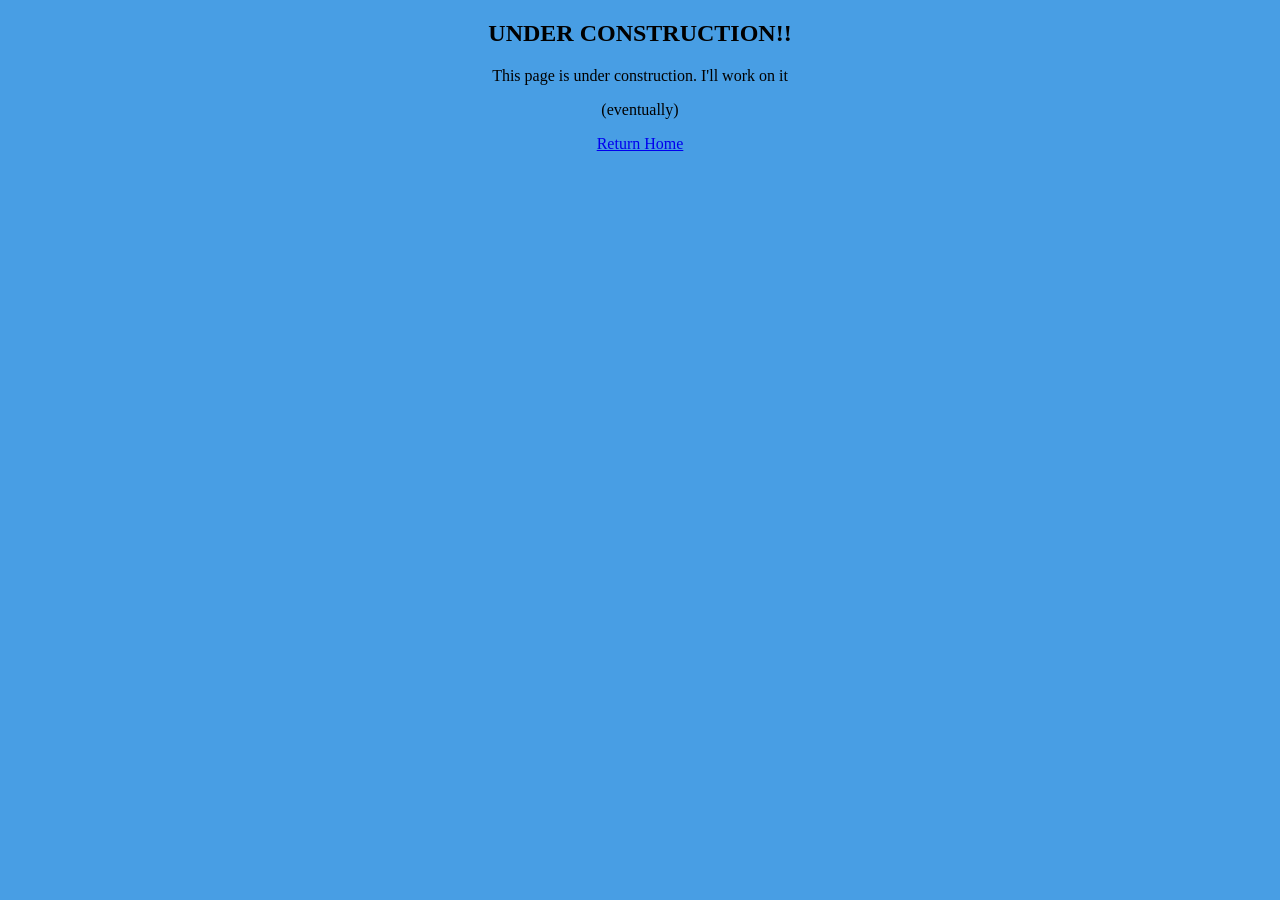
==== about.html @ 2ab390e4 "Update about.html" ====
<!DOCTYPE html>

<link rel="stylesheet" href="style.css">
<body>
  <title>About Waterstone</title>
  <h2>UNDER CONSTRUCTION!!</h2>
  <p>This page is under construction. I'll work on it</p>
  <p font-size="6px" font-color="#A9A9A9">(eventually)</p>
  <a href="/hm07waterstone/index">Return Home</a>
</body>
---- style.css ----
body {
  background-color: #489EE4;
  text-align: center;
}
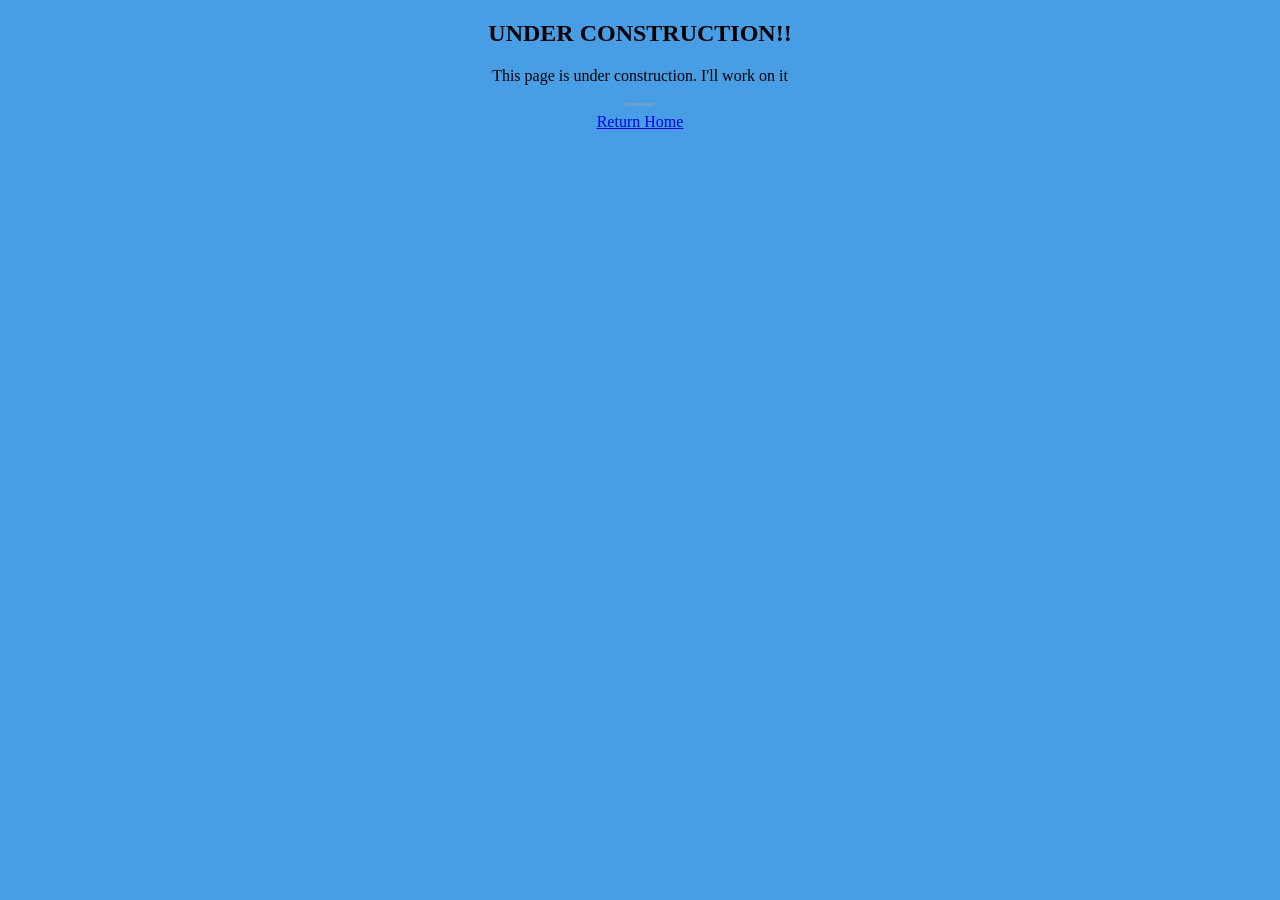
==== commit ea22d06a: "Update about.html" ====
--- a/about.html
+++ b/about.html
@@ -5,6 +5,6 @@
   <title>About Waterstone</title>
   <h2>UNDER CONSTRUCTION!!</h2>
   <p>This page is under construction. I'll work on it</p>
-  <p font-size="6px" font-color="#A9A9A9">(eventually)</p>
+  <p style="font-size: 6px; color: #A9A9A9;">(eventually)</p>
   <a href="/hm07waterstone/index">Return Home</a>
 </body>
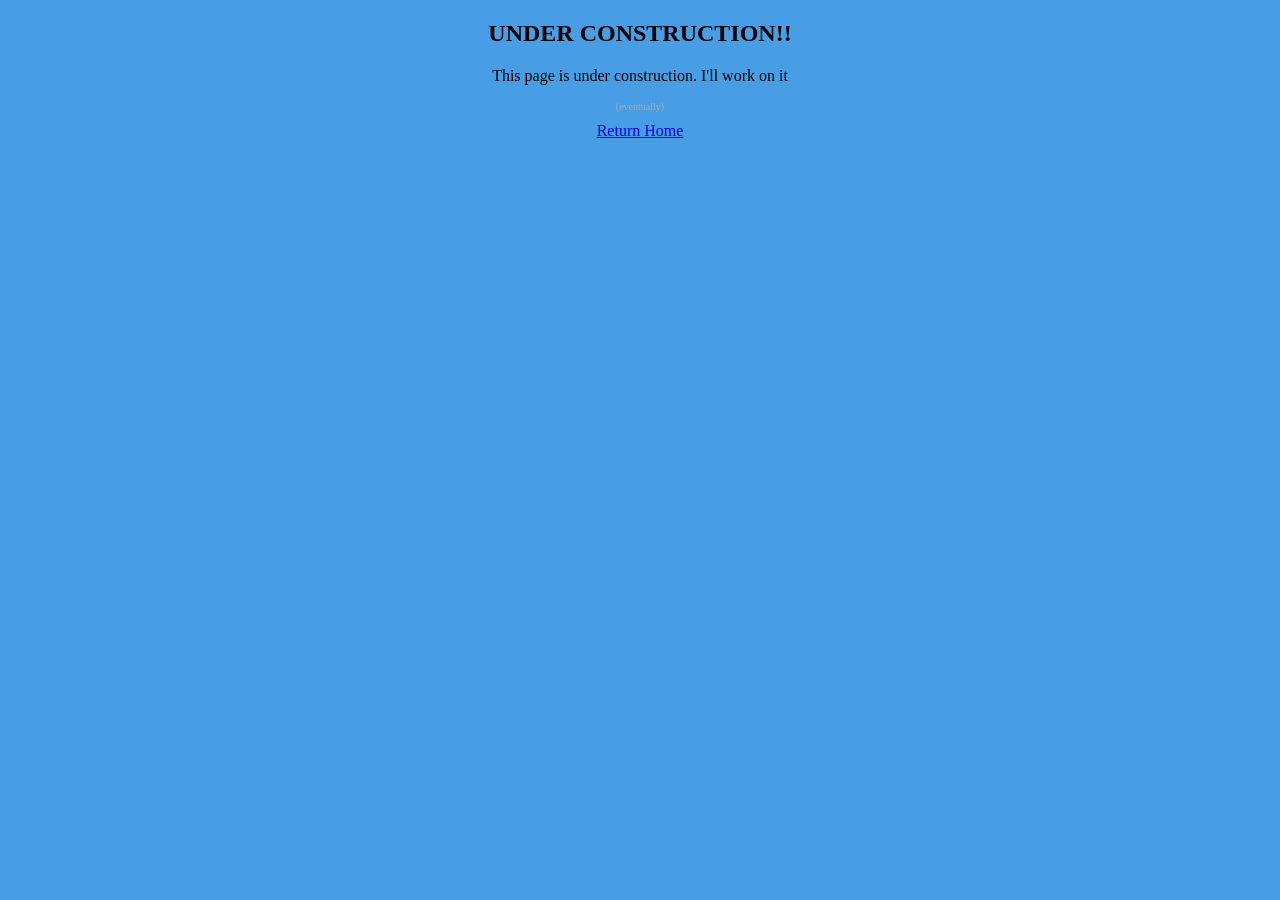
==== commit 8aebe895: "Update about.html" ====
--- a/about.html
+++ b/about.html
@@ -5,6 +5,6 @@
   <title>About Waterstone</title>
   <h2>UNDER CONSTRUCTION!!</h2>
   <p>This page is under construction. I'll work on it</p>
-  <p style="font-size: 6px; color: #A9A9A9;">(eventually)</p>
+  <p style="font-size: 10px; color: #A9A9A9;">(eventually)</p>
   <a href="/hm07waterstone/index">Return Home</a>
 </body>
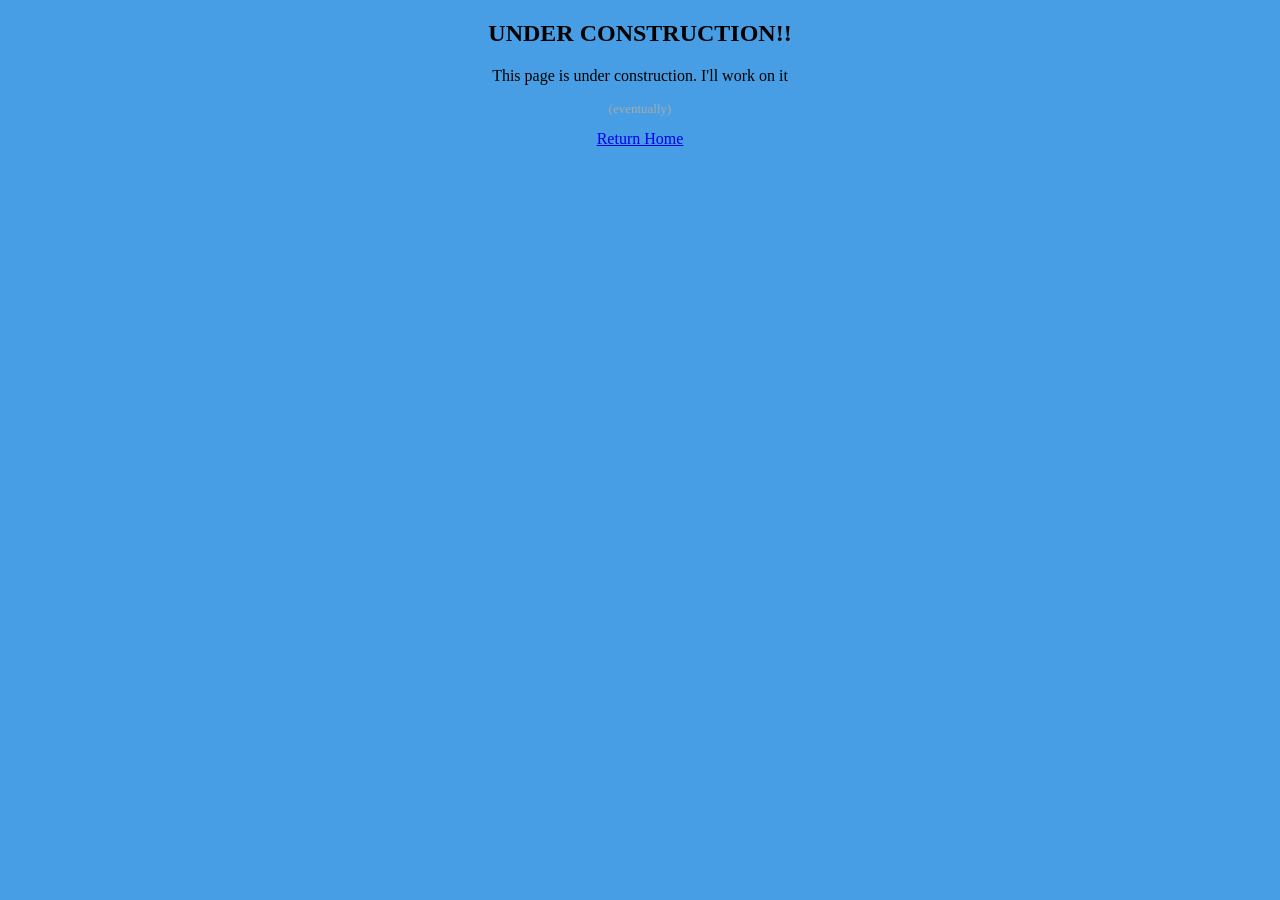
==== commit 6445d43f: "Update about.html" ====
--- a/about.html
+++ b/about.html
@@ -5,6 +5,6 @@
   <title>About Waterstone</title>
   <h2>UNDER CONSTRUCTION!!</h2>
   <p>This page is under construction. I'll work on it</p>
-  <p style="font-size: 10px; color: #A9A9A9;">(eventually)</p>
+  <p style="font-size: 13px; color: #A9A9A9;">(eventually)</p>
   <a href="/hm07waterstone/index">Return Home</a>
 </body>
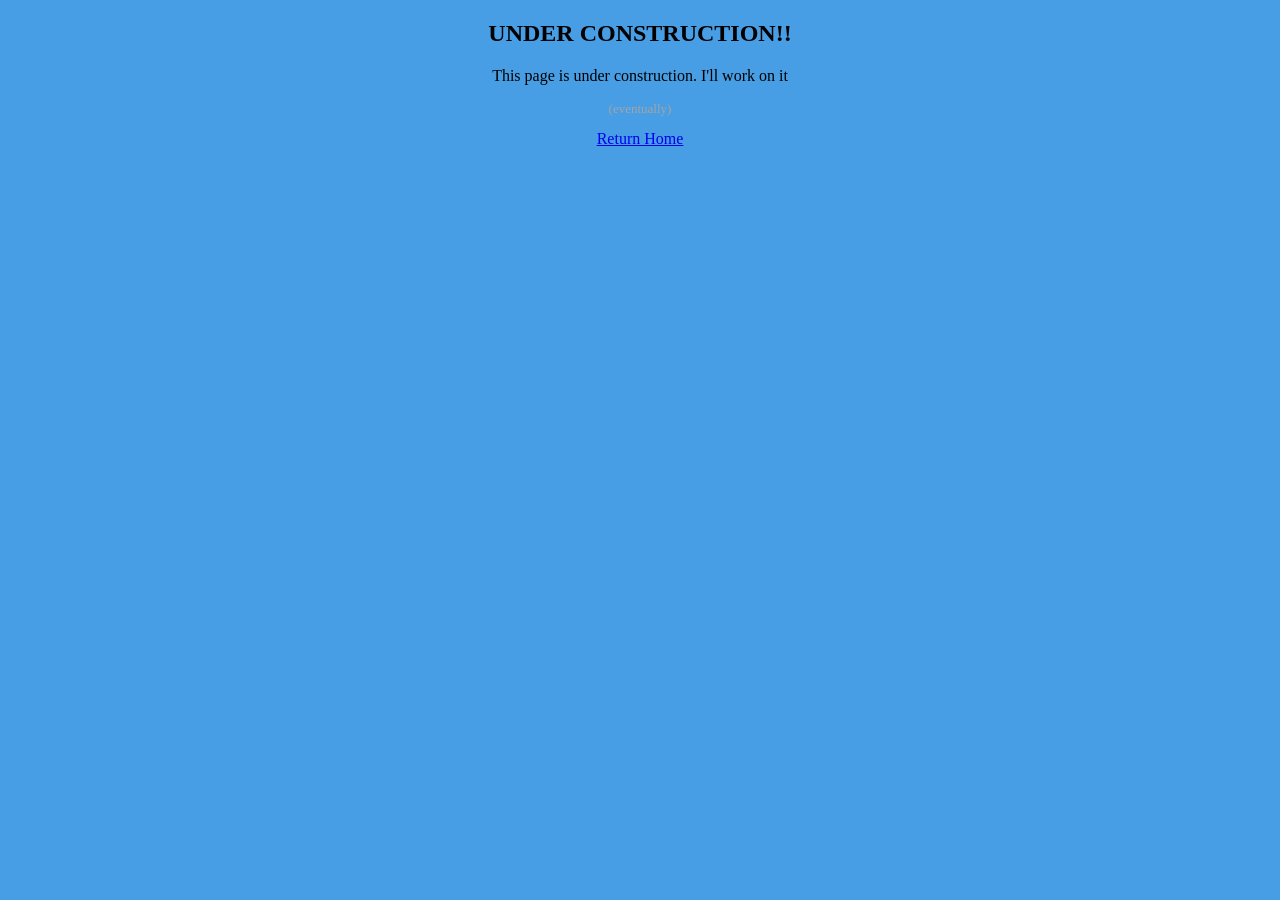
==== commit ffd03728: "Update about.html" ====
--- a/about.html
+++ b/about.html
@@ -5,6 +5,6 @@
   <title>About Waterstone</title>
   <h2>UNDER CONSTRUCTION!!</h2>
   <p>This page is under construction. I'll work on it</p>
-  <p style="font-size: 13px; color: #A9A9A9;">(eventually)</p>
+  <p style="font-size: 13px; color: #A4A4A4;">(eventually)</p>
   <a href="/hm07waterstone/index">Return Home</a>
 </body>
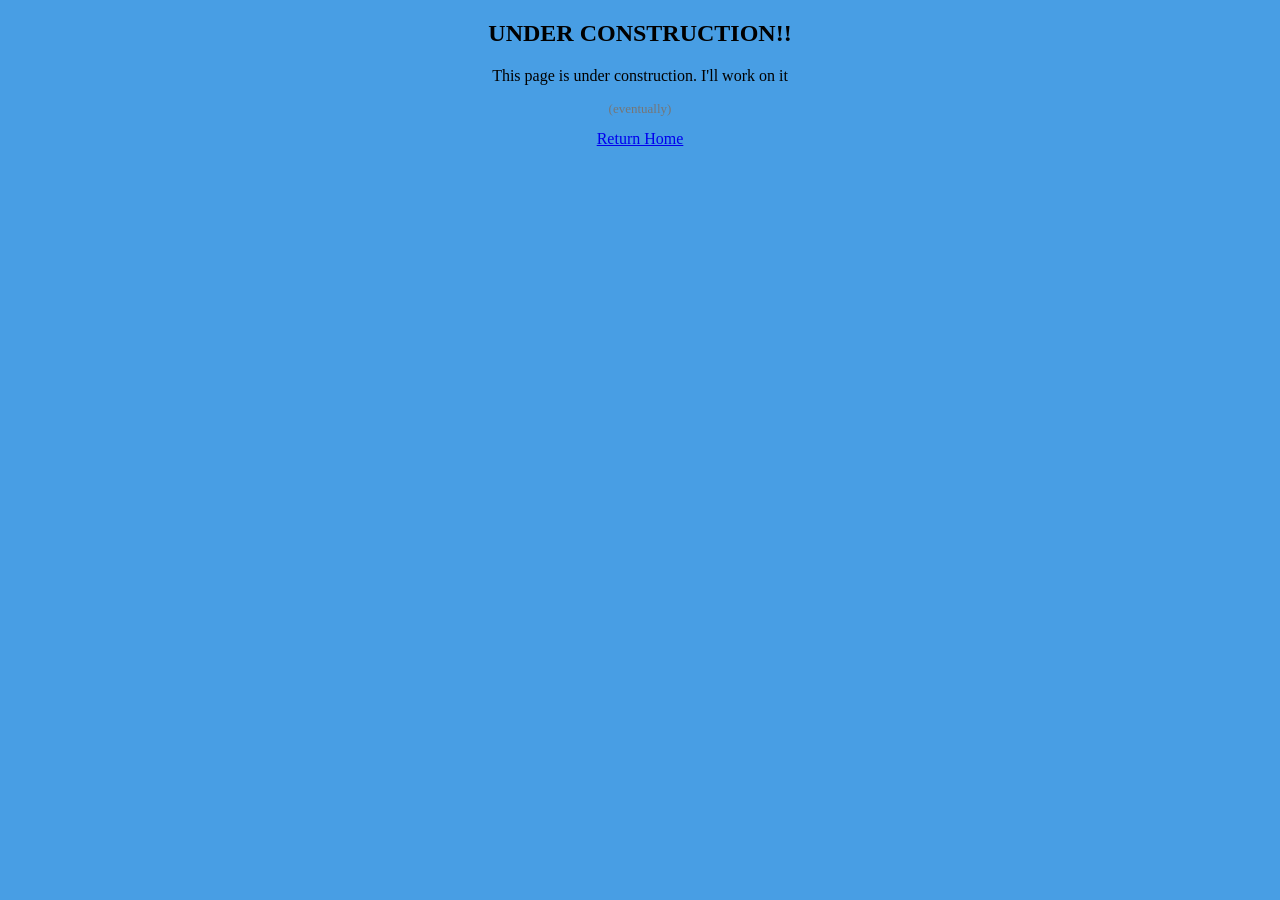
==== commit 8a53d7b4: "Update about.html" ====
--- a/about.html
+++ b/about.html
@@ -5,6 +5,6 @@
   <title>About Waterstone</title>
   <h2>UNDER CONSTRUCTION!!</h2>
   <p>This page is under construction. I'll work on it</p>
-  <p style="font-size: 13px; color: #A4A4A4;">(eventually)</p>
+  <p style="font-size: 13px; color: #767676;">(eventually)</p>
   <a href="/hm07waterstone/index">Return Home</a>
 </body>
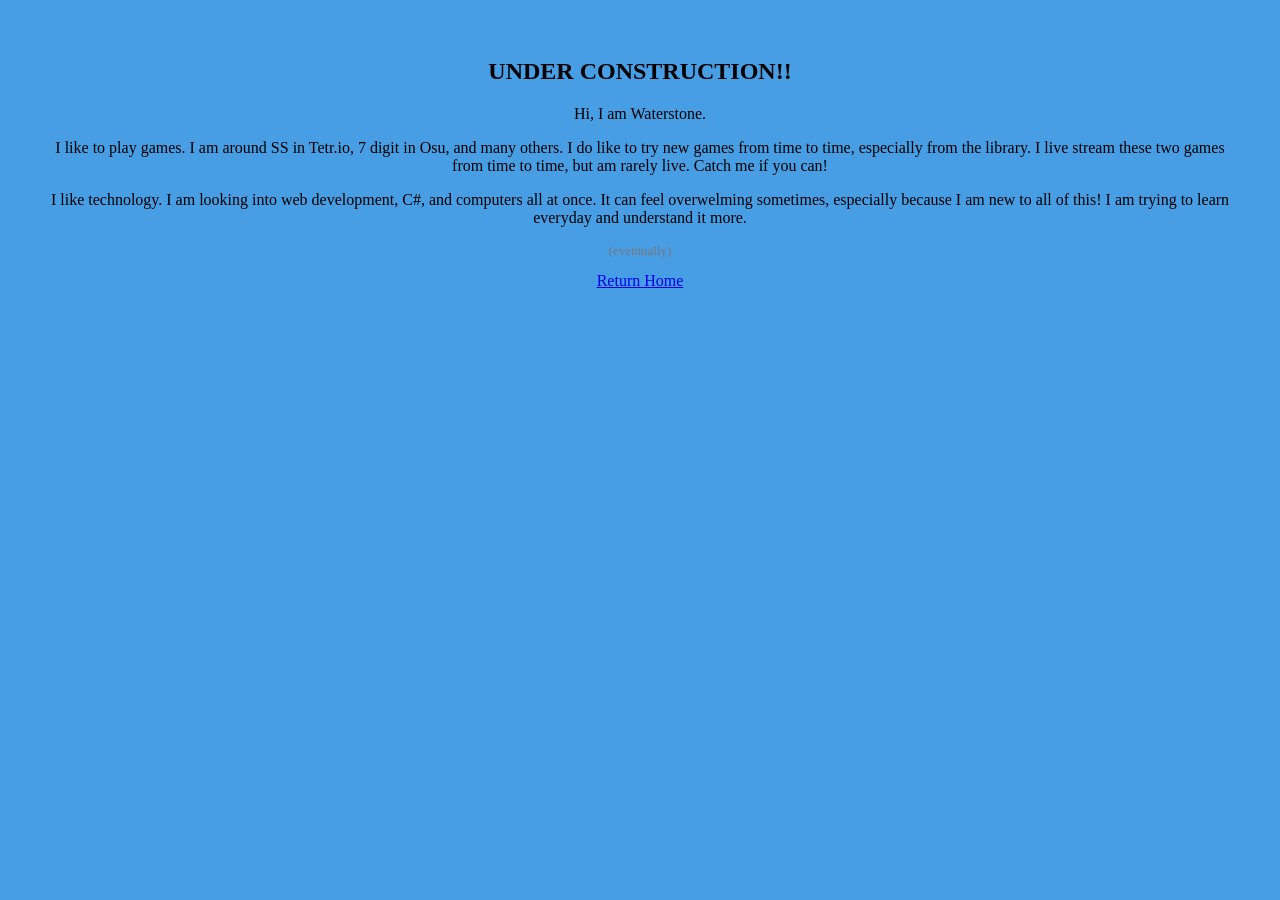
==== commit 704105f5: "Updated about to include information about waterstone Updated content on the About page to reflect p" ====
--- a/about.html
+++ b/about.html
@@ -4,7 +4,9 @@
 <body>
   <title>About Waterstone</title>
   <h2>UNDER CONSTRUCTION!!</h2>
-  <p>This page is under construction. I'll work on it</p>
+  <p>Hi, I am Waterstone.</p>
+  <p>I like to play games. I am around SS in Tetr.io, 7 digit in Osu, and many others. I do like to try new games from time to time, especially from the library. I live stream these two games from time to time, but am rarely live. Catch me if you can!</p>
+  <p>I like technology. I am looking into web development, C#, and computers all at once. It can feel overwelming sometimes, especially because I am new to all of this! I am trying to learn everyday and understand it more.</p>
   <p style="font-size: 13px; color: #767676;">(eventually)</p>
   <a href="/hm07waterstone/index">Return Home</a>
 </body>
--- a/style.css
+++ b/style.css
@@ -1,4 +1,5 @@
 body {
   background-color: #489EE4;
   text-align: center;
+  padding: 30px;
 }
